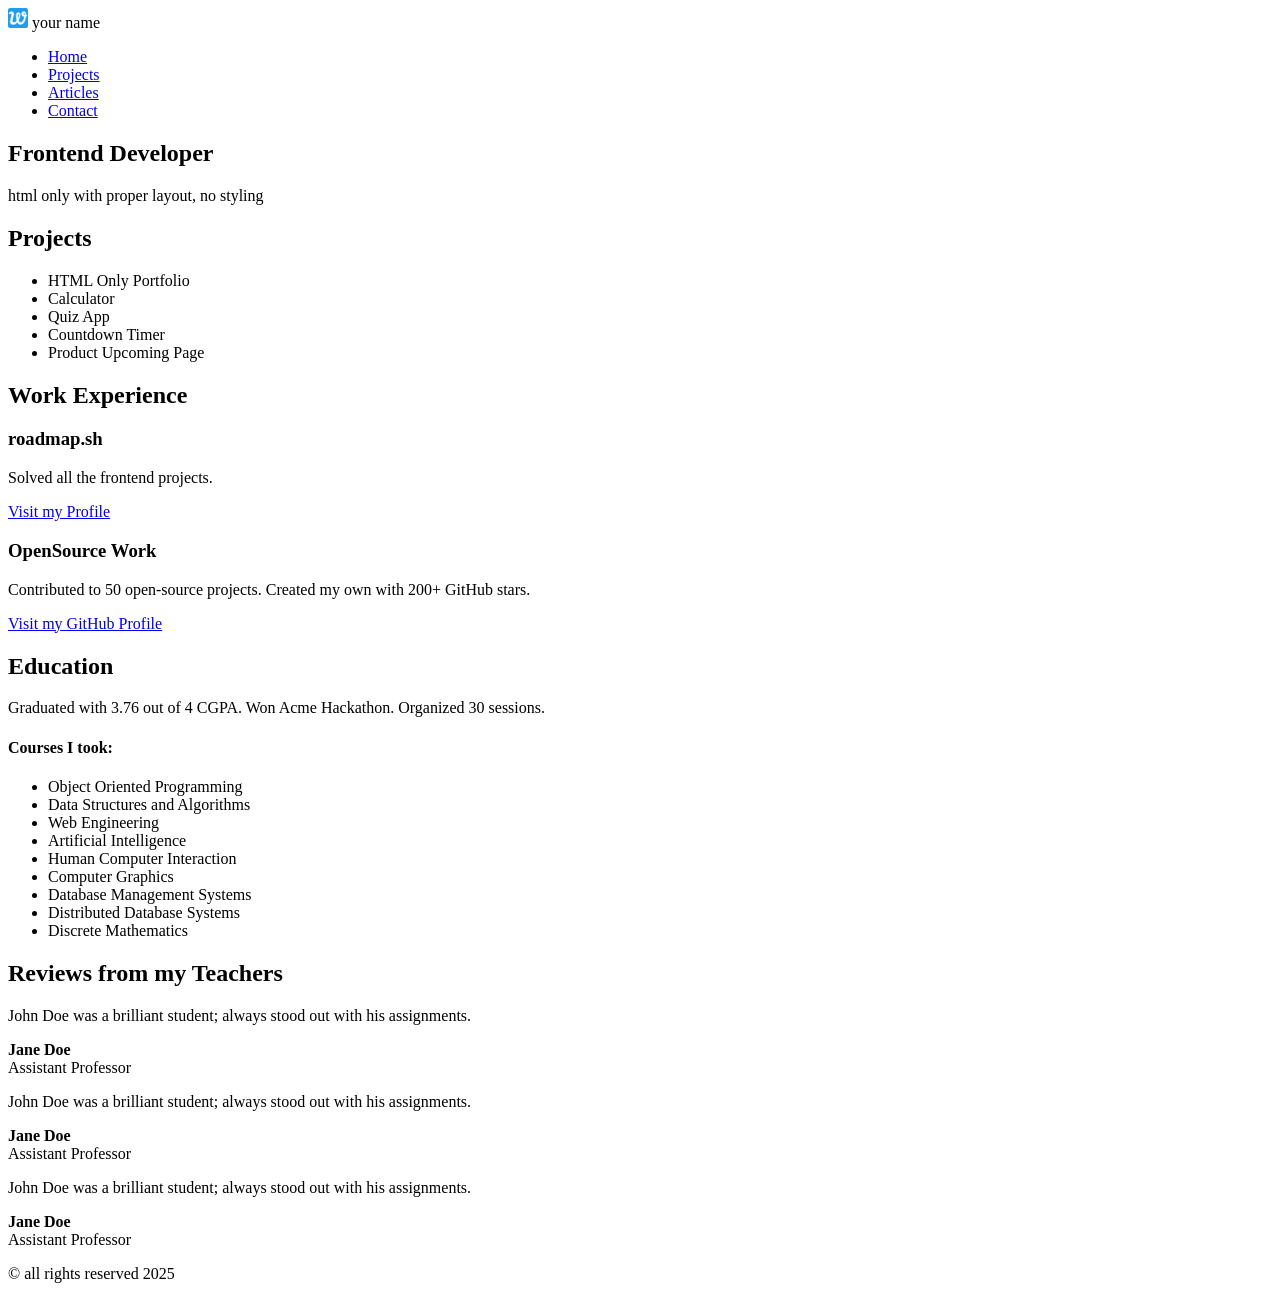
==== Projects/basic html website/index.html @ 272cdbc6 "Add files via upload" ====
<!DOCTYPE html>
<html lang="en">
<head>
  <meta charset="UTF-8">
  <meta name="viewport" content="width=device-width, initial-scale=1.0">
  <meta name="description" content="Frontend Developer Portfolio Homepage - HTML only layout.">
  <meta name="keywords" content="Frontend Developer, HTML, Portfolio, Projects, Web Development">
  <meta name="author" content="Your Name">

  <meta property="og:title" content="Frontend Developer Portfolio - Your Name">
  <meta property="og:description" content="A portfolio website structured using only HTML, no styling.">
  <meta property="og:type" content="website">
  <meta property="og:url" content="https://yourwebsite.com">
  <meta property="og:image" content="https://yourwebsite.com/preview.jpg">

  <link rel="icon" href="favicon.ico" type="image/x-icon">
  <!-- <link rel="stylesheet" href="style.css"> -->

  <title>Frontend Developer - Your Name</title>
</head>
<body>
  <header>
    <nav>
      <a href="index.html"><img src="favicon.ico" alt="Logo" width="20"></a>
      <span>your name</span>
      <ul>
        <li><a href="index.html">Home</a></li>
        <li><a href="projects.html">Projects</a></li>
        <li><a href="articles.html">Articles</a></li>
        <li><a href="contact.html">Contact</a></li>
      </ul>
    </nav>
  </header>

  <main>
    <section>
      <h1>Frontend Developer</h1>
      <p>html only with proper layout, no styling</p>
    </section>

    <section>
      <article>
        <h2>Projects</h2>
        <ul>
          <li>HTML Only Portfolio</li>
          <li>Calculator</li>
          <li>Quiz App</li>
          <li>Countdown Timer</li>
          <li>Product Upcoming Page</li>
        </ul>
      </article>

      <article>
        <h2>Work Experience</h2>
        <h3>roadmap.sh</h3>
        <p>Solved all the frontend projects.</p>
        <a href="#">Visit my Profile</a>

        <h3>OpenSource Work</h3>
        <p>Contributed to 50 open-source projects. Created my own with 200+ GitHub stars.</p>
        <a href="#">Visit my GitHub Profile</a>
      </article>

      <article>
        <h2>Education</h2>
        <p>Graduated with 3.76 out of 4 CGPA. Won Acme Hackathon. Organized 30 sessions.</p>
        <h4>Courses I took:</h4>
        <ul>
          <li>Object Oriented Programming</li>
          <li>Data Structures and Algorithms</li>
          <li>Web Engineering</li>
          <li>Artificial Intelligence</li>
          <li>Human Computer Interaction</li>
          <li>Computer Graphics</li>
          <li>Database Management Systems</li>
          <li>Distributed Database Systems</li>
          <li>Discrete Mathematics</li>
        </ul>
      </article>
    </section>

    <section>
      <h2>Reviews from my Teachers</h2>
      <article>
        <p>John Doe was a brilliant student; always stood out with his assignments.</p>
        <p><strong>Jane Doe</strong><br>Assistant Professor</p>
      </article>
      <article>
        <p>John Doe was a brilliant student; always stood out with his assignments.</p>
        <p><strong>Jane Doe</strong><br>Assistant Professor</p>
      </article>
      <article>
        <p>John Doe was a brilliant student; always stood out with his assignments.</p>
        <p><strong>Jane Doe</strong><br>Assistant Professor</p>
      </article>
    </section>
  </main>

  <footer>
    <p>© all rights reserved 2025</p>
  </footer>
</body>
</html>
---- Projects/basic html website/style.css ----
/* Basic Reset */
* {
  margin: 0;
  padding: 0;
  box-sizing: border-box;
}

body {
  font-family: "Comic Sans MS", "Segoe UI", sans-serif;
  color: #000;
  background: #fff;
  line-height: 1.5;
  max-width: 900px;
  margin: 30px auto;
  border: 2px solid #000;
  padding: 20px;
}

/* Header */
header {
  display: flex;
  justify-content: space-between;
  align-items: center;
  border-bottom: 2px solid #000;
  padding-bottom: 10px;
}

header img {
  width: 25px;
  height: 25px;
  background: #000;
  border-radius: 2px;
  margin-right: 5px;
}

header span {
  font-weight: bold;
  text-transform: lowercase;
}

nav {
  display: flex;
  align-items: center;
  justify-content: space-between;
  width: 100%;
}

nav ul {
  display: flex;
  list-style: none;
  gap: 10px;
}

nav ul li a {
  text-decoration: none;
  color: #000;
}

nav ul li a:hover {
  text-decoration: underline;
}

/* Hero Section */
main > section:first-of-type {
  text-align: center;
  margin: 40px 0;
}

main > section:first-of-type h1 {
  font-size: 2em;
  font-family: "Brush Script MT", cursive;
}

main > section:first-of-type p {
  color: gray;
}

/* Three-Column Layout (Projects - Experience - Education) */
main > section:nth-of-type(2) {
  display: grid;
  grid-template-columns: 1fr 1fr 1fr;
  border-top: 2px solid #000;
  border-bottom: 2px solid #000;
}

main > section:nth-of-type(2) article {
  border-right: 2px solid #000;
  padding: 15px;
}

main > section:nth-of-type(2) article:last-child {
  border-right: none;
}

main > section:nth-of-type(2) h2 {
  font-size: 1.2em;
  margin-bottom: 10px;
}

main > section:nth-of-type(2) ul {
  list-style: none;
}

main > section:nth-of-type(2) ul li {
  border: 1px solid #000;
  padding: 6px;
  margin-bottom: 6px;
}

/* Links */
a {
  color: #0047ff;
  text-decoration: none;
}

a:hover {
  text-decoration: underline;
}

/* Reviews Section */
main > section:nth-of-type(3) {
  padding: 20px;
}

main > section:nth-of-type(3) h2 {
  margin-bottom: 20px;
  font-size: 1.2em;
}

main > section:nth-of-type(3) {
  display: flex;
  flex-direction: column;
  gap: 10px;
}

main > section:nth-of-type(3) article {
  border: 2px solid #000;
  border-radius: 15px;
  padding: 10px 15px;
  width: 260px;
  margin-bottom: 10px;
}

main > section:nth-of-type(3) p {
  margin-bottom: 5px;
}

/* Footer */
footer {
  text-align: center;
  border-top: 2px solid #000;
  margin-top: 20px;
  padding-top: 10px;
}
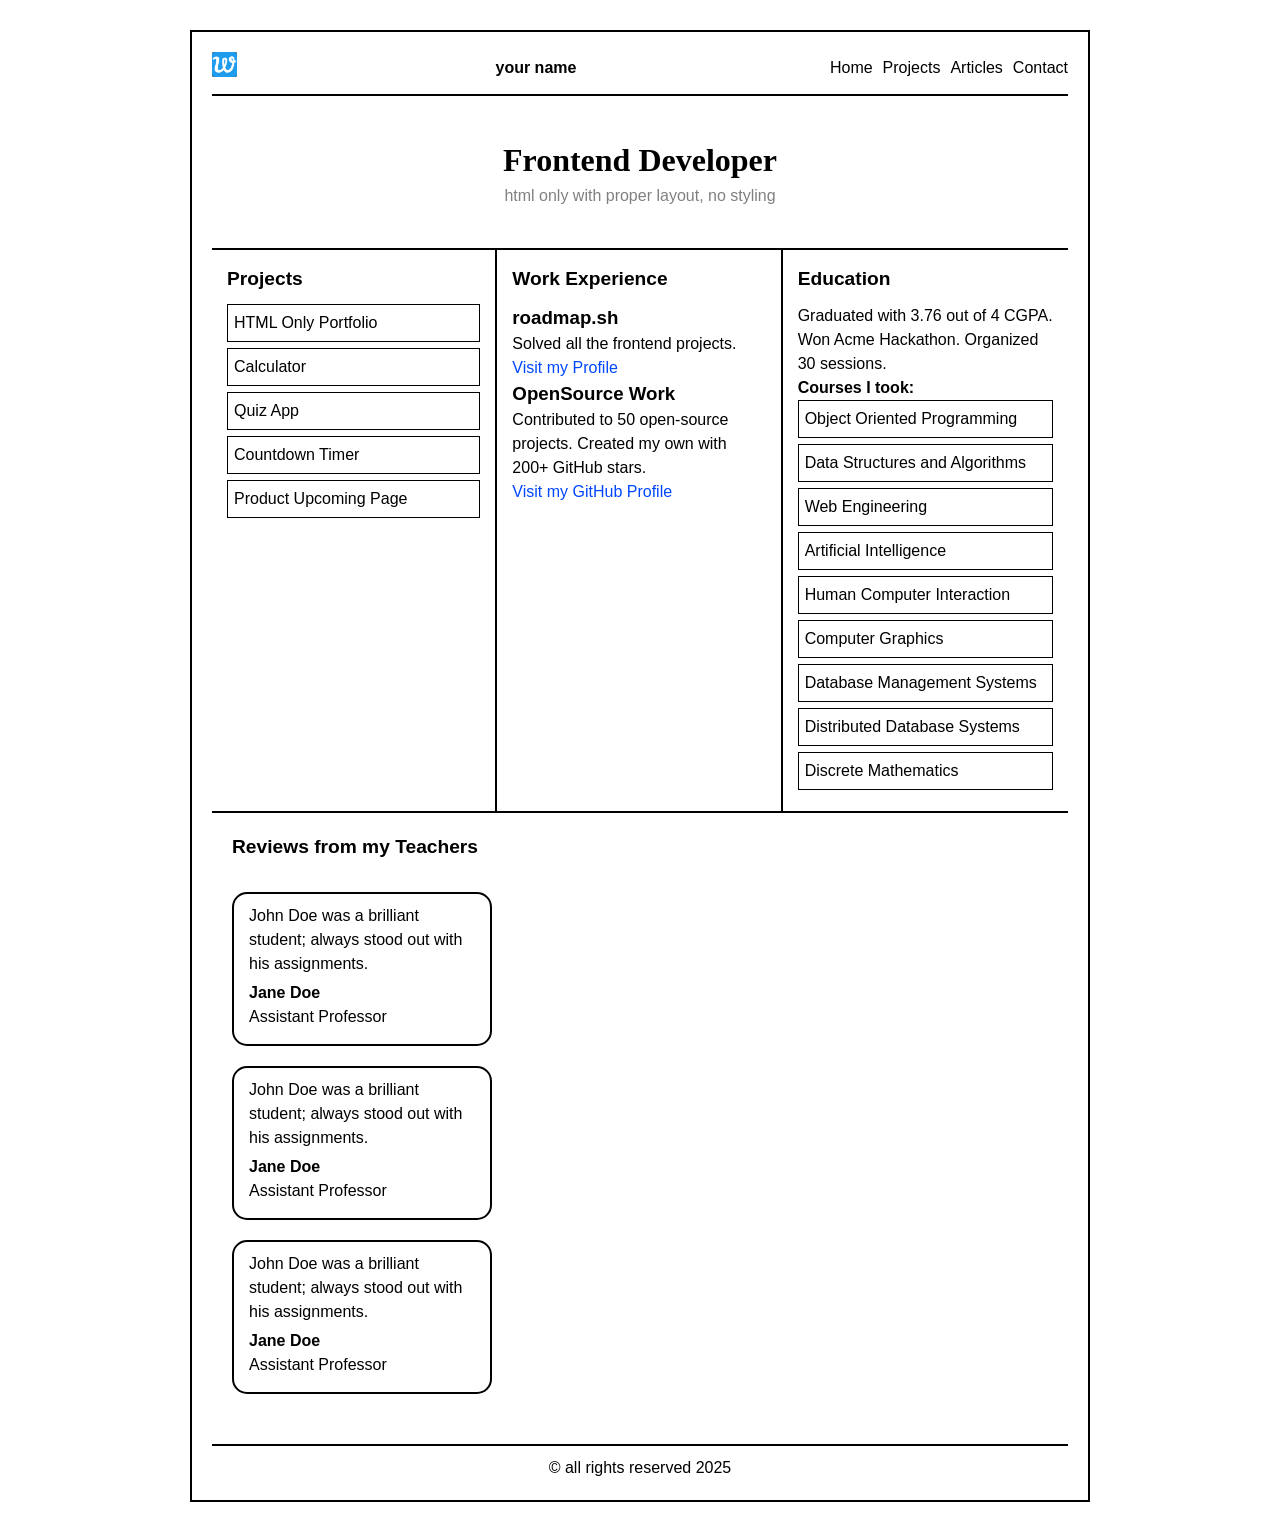
==== commit 1ce70f69: "Add files via upload" ====
--- a/Projects/basic html website/index.html
+++ b/Projects/basic html website/index.html
@@ -14,7 +14,9 @@
   <meta property="og:image" content="https://yourwebsite.com/preview.jpg">
 
   <link rel="icon" href="favicon.ico" type="image/x-icon">
-  <!-- <link rel="stylesheet" href="style.css"> -->
+  <link rel="stylesheet" href="style.css">
+  <link href="https://fonts.googleapis.com/css2?family=Poppins:wght@400;500;600&display=swap" rel="stylesheet">
+
 
   <title>Frontend Developer - Your Name</title>
 </head>
